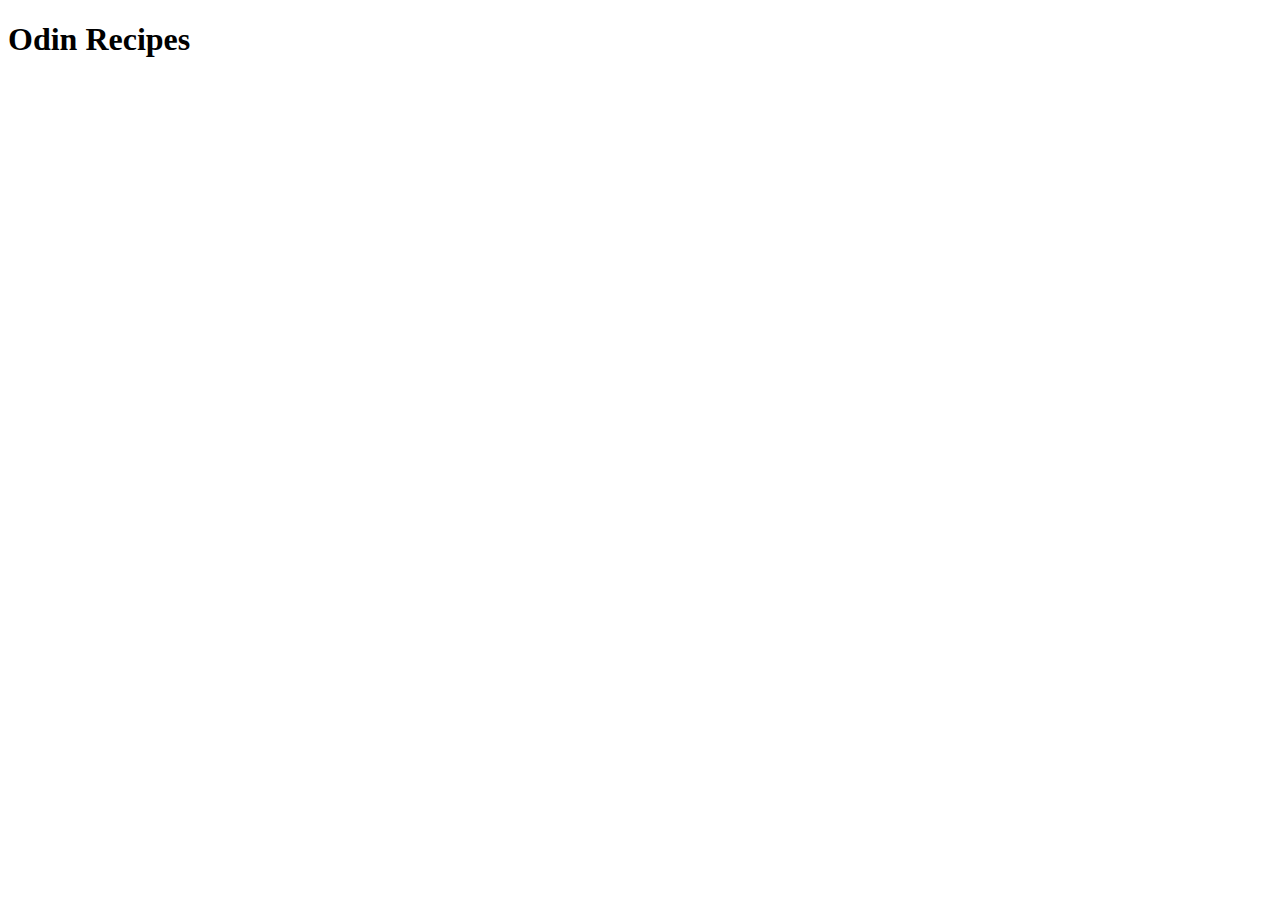
==== index.html @ 065b1c42 "add index.html file" ====
<!DOCTYPE html>
<html lang="en">
<head>
    <meta charset="UTF-8">
    <meta name="viewport" content="width=device-width, initial-scale=1.0">
    <title>Odin Project</title>
</head>
<body>
    <h1>Odin Recipes</h1>
</body>
</html>
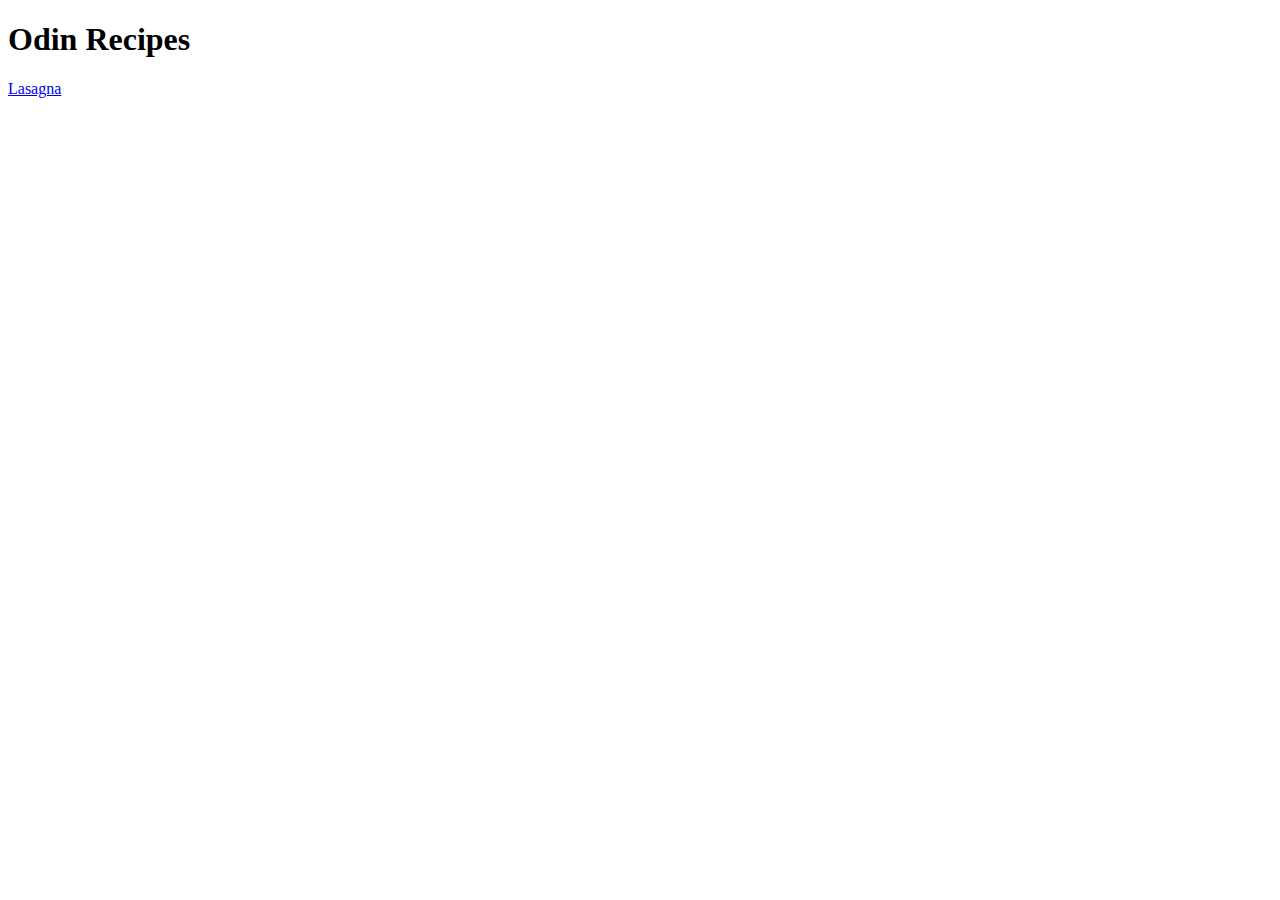
==== commit adfa435f: "edit lasagna page" ====
--- a/index.html
+++ b/index.html
@@ -7,5 +7,6 @@
 </head>
 <body>
     <h1>Odin Recipes</h1>
+    <a href="/recipes/lasagna.html">Lasagna</a>
 </body>
 </html>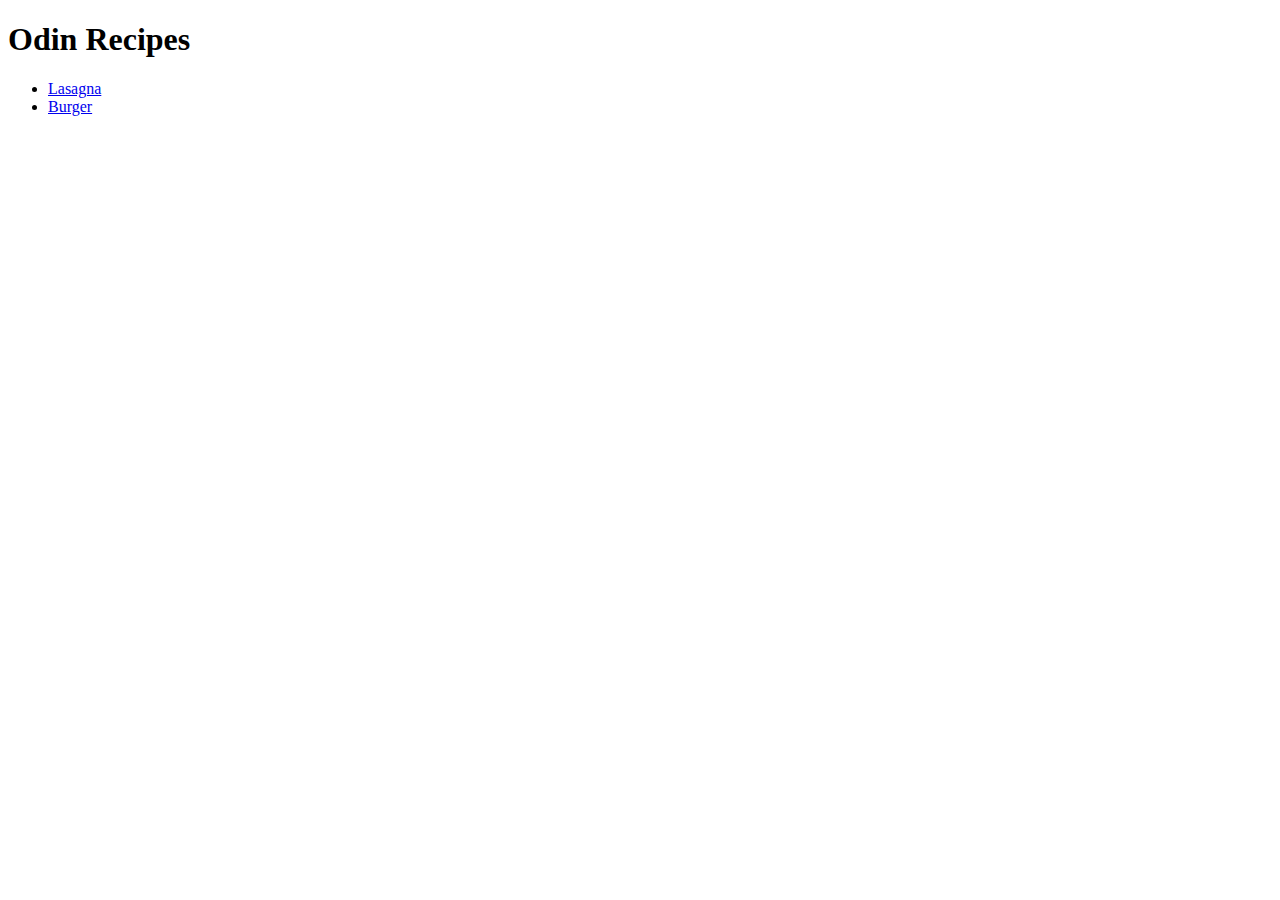
==== commit 69d7c51a: "add burger.html page" ====
--- a/index.html
+++ b/index.html
@@ -1,12 +1,23 @@
 <!DOCTYPE html>
 <html lang="en">
+
 <head>
     <meta charset="UTF-8">
     <meta name="viewport" content="width=device-width, initial-scale=1.0">
     <title>Odin Project</title>
 </head>
+
 <body>
     <h1>Odin Recipes</h1>
-    <a href="/recipes/lasagna.html">Lasagna</a>
+    <ul>
+        <li><a href="/recipes/lasagna.html">Lasagna</a>
+        </li>
+<li>
+    <a href="/recipes/burger.html">Burger</a>
+</li>
+
+    </ul>
+
 </body>
+
 </html>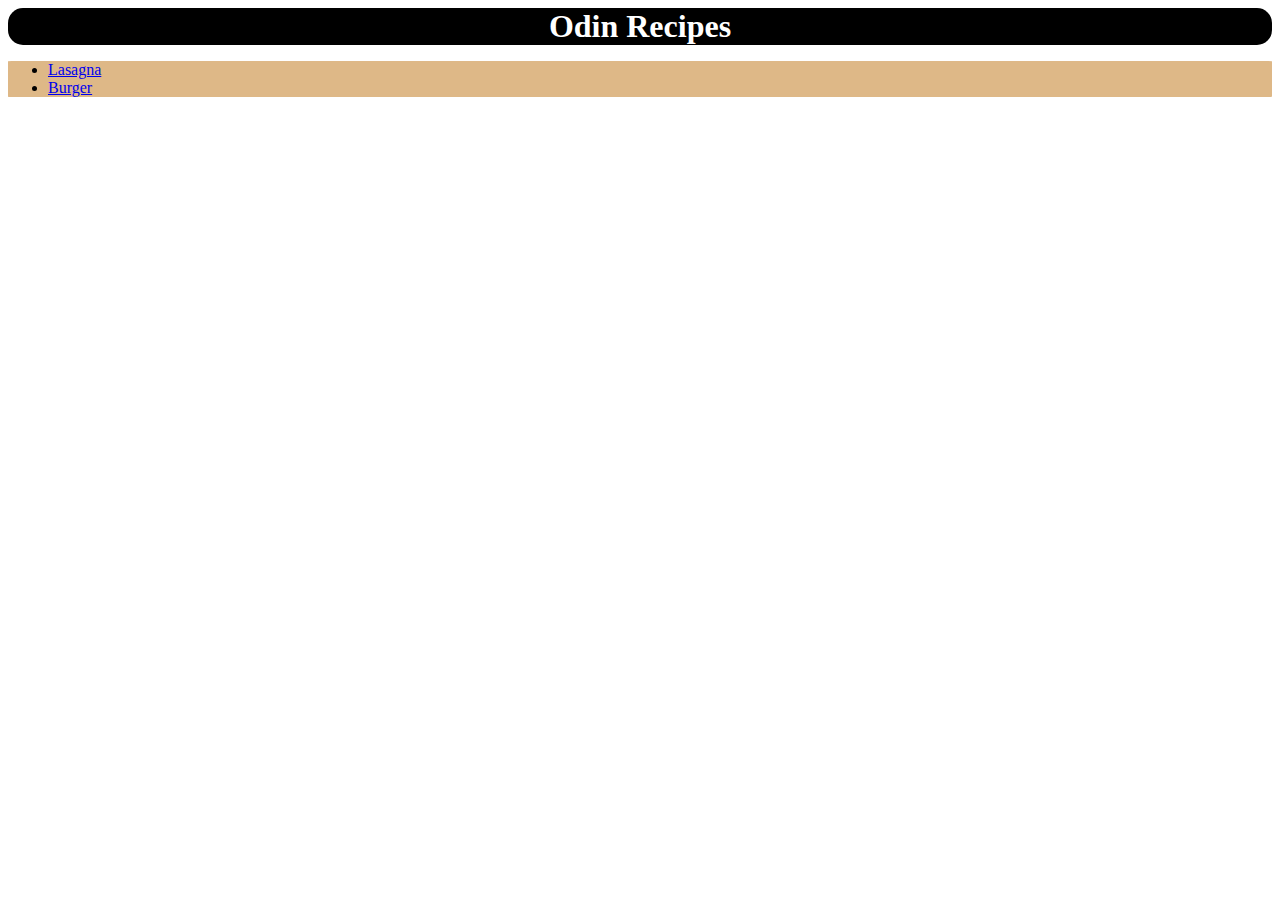
==== commit f26ac862: "add css" ====
--- a/index.html
+++ b/index.html
@@ -6,10 +6,11 @@
     <meta name="viewport" content="width=device-width, initial-scale=1.0">
     <title>Odin Project</title>
 </head>
-
+<link rel="stylesheet" href="styles.css">
 <body>
-    <h1>Odin Recipes</h1>
-    <ul>
+    <h1 id="head">Odin Recipes</h1>
+    <div id="list">
+    <ul id>
         <li><a href="/recipes/lasagna.html">Lasagna</a>
         </li>
 <li>
@@ -17,6 +18,7 @@
 </li>
 
     </ul>
+    </div>
 
 </body>
 
--- a/styles.css
+++ b/styles.css
@@ -0,0 +1,23 @@
+#head {
+    background-color: black;
+    text-align: center;
+    color: white;
+    padding: auto;
+    margin: auto;
+    justify-content: center;
+    border-radius: 15px;
+}
+
+#list {
+    background-color: burlywood;
+    margin: auto;
+    padding: auto;
+    justify-content: center;
+    border-radius: 1%;
+}
+
+#burg {
+    background-color:black ;
+    
+
+}